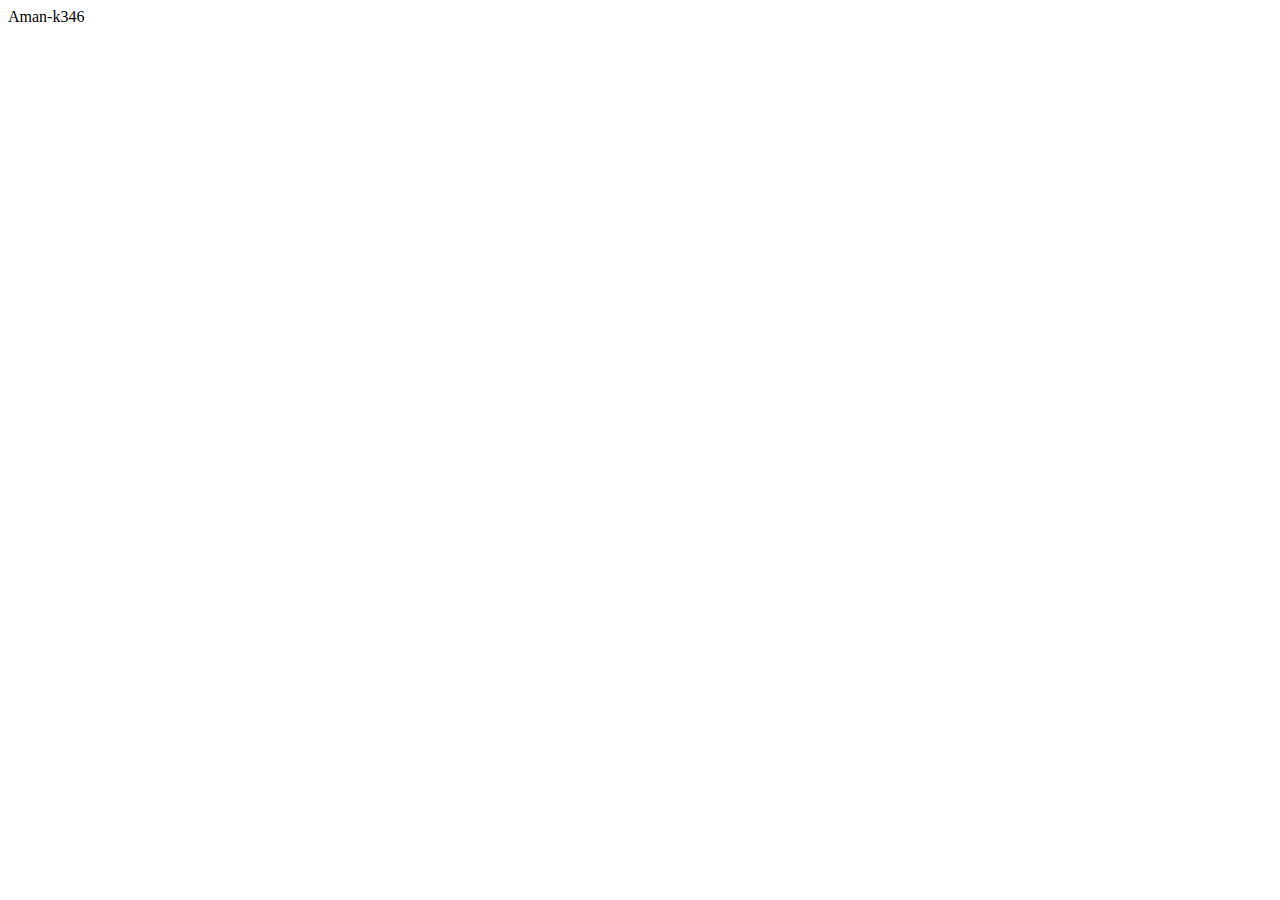
==== index.html @ f312596b "Create index.html" ====
<!DOCTYPE html>
<html lang="en">
<head>
    <meta charset="UTF-8">
    <meta http-equiv="X-UA-Compatible" content="IE=edge">
    <meta name="viewport" content="width=device-width, initial-scale=1.0">
    <title>Aman-k346</title>
</head>
<body>
    Aman-k346
</body>
</html>
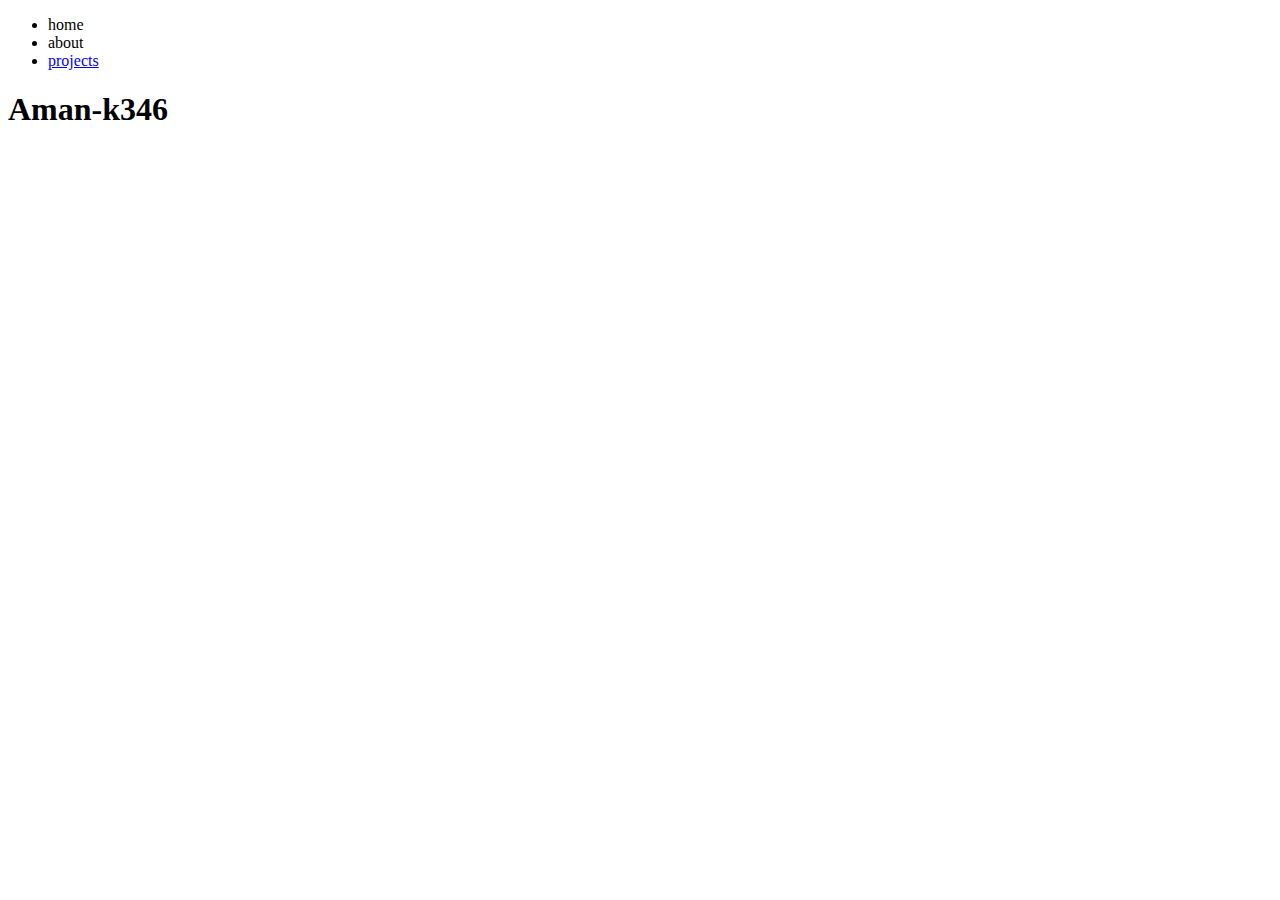
==== commit 4e71bda6: "Update index.html" ====
--- a/index.html
+++ b/index.html
@@ -1,12 +1,24 @@
 <!DOCTYPE html>
 <html lang="en">
-<head>
-    <meta charset="UTF-8">
-    <meta http-equiv="X-UA-Compatible" content="IE=edge">
-    <meta name="viewport" content="width=device-width, initial-scale=1.0">
+  <head>
+    <meta charset="UTF-8" />
+    <meta http-equiv="X-UA-Compatible" content="IE=edge" />
+    <meta name="viewport" content="width=device-width, initial-scale=1.0" />
     <title>Aman-k346</title>
-</head>
-<body>
-    Aman-k346
-</body>
-</html>+    <link rel="stylesheet" href="stylesheet/style.css" />
+  </head>
+  <body>
+    <div class="grid-container">
+      <div class="header hw">
+        <ul class="nav-items">
+          <li class="item">home</li>
+          <li class="item">about</li>
+          <li class="item"><a href="projects.html">projects</a></li>
+        </ul>
+      </div>
+    </div>
+    <div class="main hw">
+      <h1 class="title">Aman-k346</h1>
+    </div>
+  </body>
+</html>
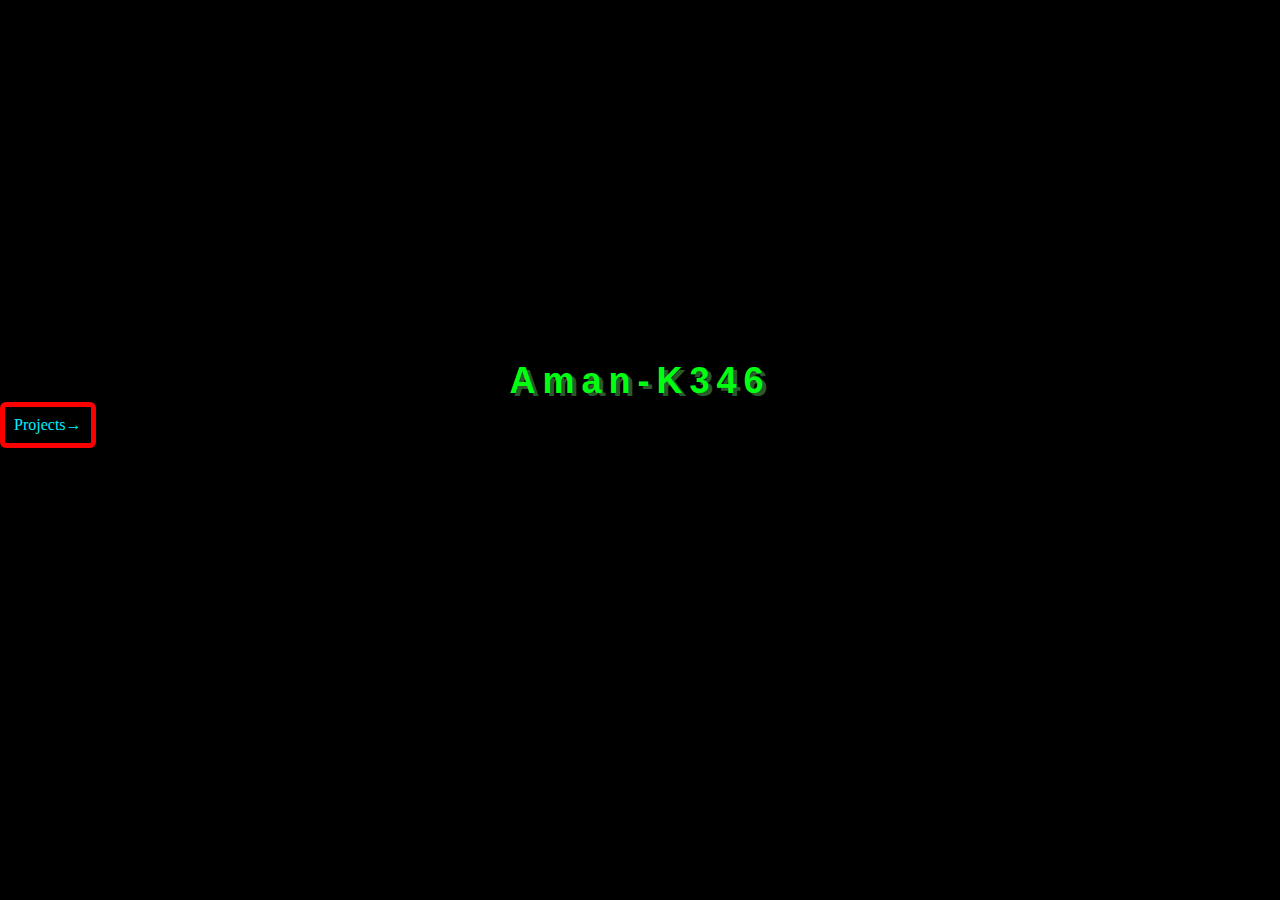
==== commit fc237744: "projects.html" ====
--- a/index.html
+++ b/index.html
@@ -8,17 +8,9 @@
     <link rel="stylesheet" href="stylesheet/style.css" />
   </head>
   <body>
-    <div class="grid-container">
-      <div class="header hw">
-        <ul class="nav-items">
-          <li class="item">home</li>
-          <li class="item">about</li>
-          <li class="item"><a href="projects.html">projects</a></li>
-        </ul>
-      </div>
-    </div>
-    <div class="main hw">
-      <h1 class="title">Aman-k346</h1>
+    <h1 class="name">aman-k346</h1>
+    <div class="projects">
+        projects&rarr;
     </div>
   </body>
 </html>
--- a/stylesheet/style.css
+++ b/stylesheet/style.css
@@ -0,0 +1,29 @@
+* {
+  color: rgb(255, 196, 0);
+  margin: 0;
+  padding: 0;
+}
+body {
+  background-color: rgb(0, 0, 0);
+}
+.name {
+  color: #00ff10;
+  margin-top: 40vh;
+  text-align: center;
+  text-transform: capitalize;
+  font-family: sans-serif;
+  letter-spacing: 7px;
+  text-shadow: 4px 3px 0px rgb(44, 88, 44);
+  font-size: 36px;
+}
+.name::selection {
+  background-color: darkgray;
+}
+.projects{
+    color: rgb(0, 238, 255);
+    text-transform: capitalize;
+    border: 5px solid red;
+    display: inline-block;
+    padding: 9px;
+    border-radius: 6px;
+}
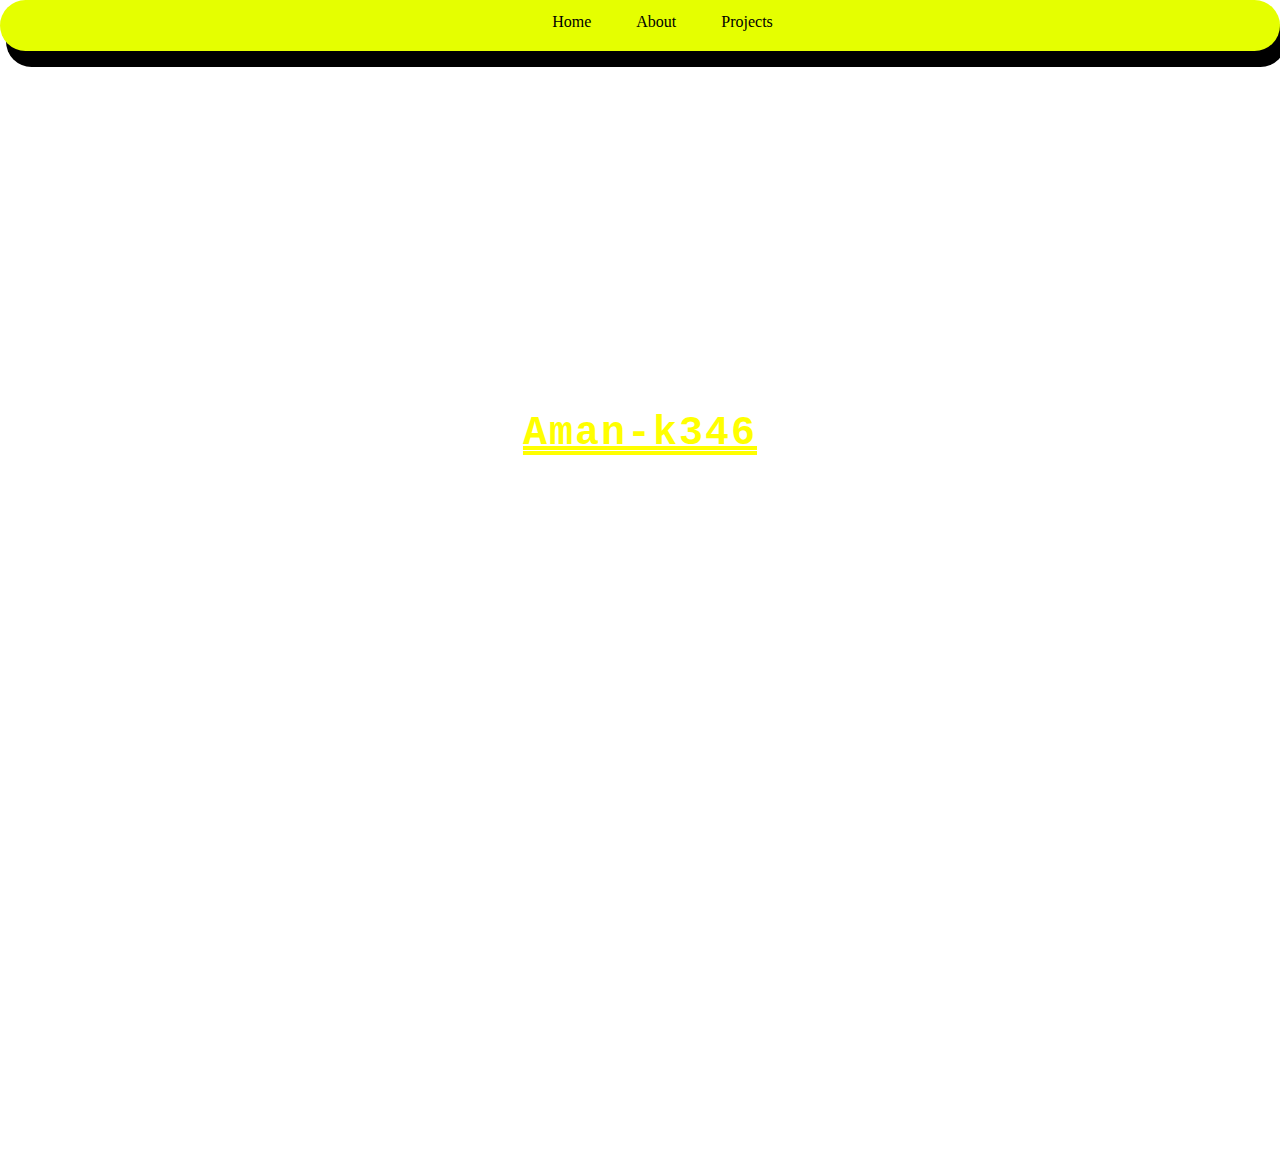
==== commit 04a945ad: "portfolio" ====
--- a/index.html
+++ b/index.html
@@ -4,13 +4,21 @@
     <meta charset="UTF-8" />
     <meta http-equiv="X-UA-Compatible" content="IE=edge" />
     <meta name="viewport" content="width=device-width, initial-scale=1.0" />
-    <title>Aman-k346</title>
+    <title>Projects</title>
     <link rel="stylesheet" href="stylesheet/style.css" />
   </head>
   <body>
-    <h1 class="name">aman-k346</h1>
-    <div class="projects">
-        projects&rarr;
+    <div class="grid-container">
+      <div class="header hw">
+        <ul class="nav-items">
+          <li class="item">home</li>
+          <li class="item">about</li>
+          <li class="item"><a href="projects.html">projects</a></li>
+        </ul>
+      </div>
+    </div>
+    <div class="main hw">
+      <h1 class="title">Aman-k346</h1>
     </div>
   </body>
 </html>
--- a/stylesheet/style.css
+++ b/stylesheet/style.css
@@ -1,29 +1,71 @@
+body {
+  background-image: -moz-linear-gradient(yellow, red);
+  background-attachment: fixed;
+}
 * {
-  color: rgb(255, 196, 0);
+  font-family: "Lucida Sans", "Lucida Sans Regular";
   margin: 0;
   padding: 0;
 }
-body {
-  background-color: rgb(0, 0, 0);
+*::selection {
+  background-color: rgb(255, 255, 255);
+  color: goldenrod;
 }
-.name {
-  color: #00ff10;
+.hw {
+  padding-bottom: 700px;
+}
+
+.grid-container {
+  display: grid;
+}
+.header {
+  display: flex;
+  justify-content: center;
+  height: 50px;
+  background-color: rgb(229, 255, 0);
+  padding-top: 22px;
+  padding-bottom: 22px;
+  border-radius: 80px;
+  box-sizing: border-box;
+  padding-bottom: 29px;
+  box-shadow: 6px 16px rgb(0, 0, 0);
+}
+.footer {
+  background-color: rgb(255, 174, 0);
+}
+.nav-items {
+  display: flex;
+  align-items: center;
+  justify-content: center;
+}
+.item {
+  list-style-type: none;
+  margin-left: 45px;
+  text-transform: capitalize;
+  font-family: "Lucida Sans", "Lucida Sans Regular";
+  transition: all 0.2s;
+}
+.item:hover {
+  cursor: pointer;
+  background-color: rgb(255, 131, 131);
+  padding: 3px;
+  border: 2px solid;
+  box-shadow: 5px 10px;
+}
+.title {
+  text-align: center;
+  font-family: monospace;
   margin-top: 40vh;
-  text-align: center;
-  text-transform: capitalize;
-  font-family: sans-serif;
-  letter-spacing: 7px;
-  text-shadow: 4px 3px 0px rgb(44, 88, 44);
-  font-size: 36px;
+  font-size: 40px;
+  letter-spacing: 2px;
+  text-decoration: underline double;
+  color: yellow;
 }
-.name::selection {
-  background-color: darkgray;
+.title::selection {
+  color: yellow;
+  background-color: red;
 }
-.projects{
-    color: rgb(0, 238, 255);
-    text-transform: capitalize;
-    border: 5px solid red;
-    display: inline-block;
-    padding: 9px;
-    border-radius: 6px;
+a {
+  color: black;
+  text-decoration: none;
 }
